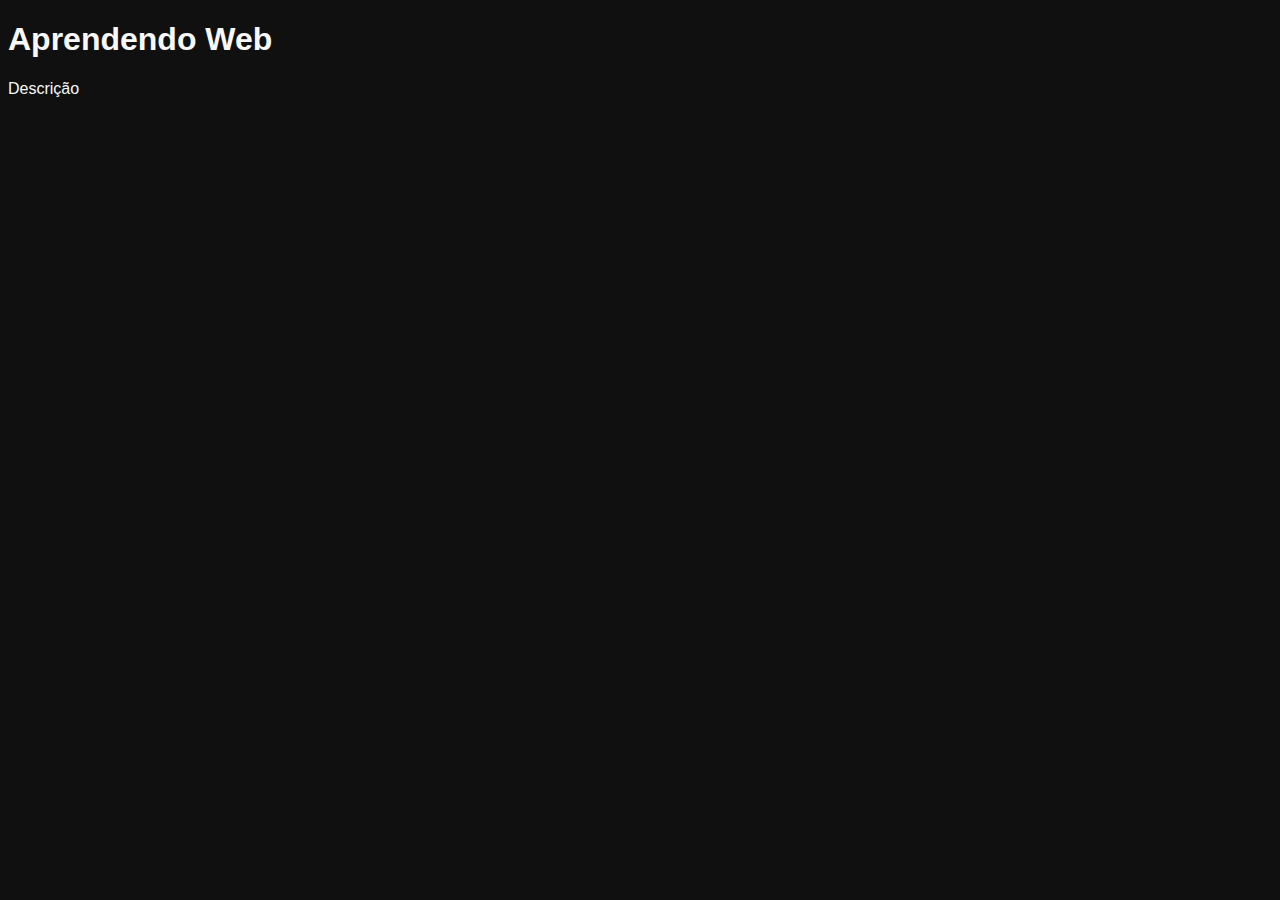
==== index.html @ b7997258 "First Commit" ====
<!DOCTYPE html>
<html lang="pt-br">
    <head>
        <meta charset="UTF-8">
        <title> Aprendendo Web </title>
        <link rel="stylesheet" href="style.css">
        <script src="index.js"></script>
    </head>
    <body>
        <header><h1> Aprendendo Web </h1></header>
        <p> Descrição </p>
        <div id="Select_menu">
            
        </div>
    </body>
</html>
---- style.css ----
body {
    background-color: #101010;
    color: #f8f8f8; 
    font-family: Arial, Helvetica, sans-serif;
}

em {
    color: #10f8f8;
}

strong {
    color: #10f810;
}
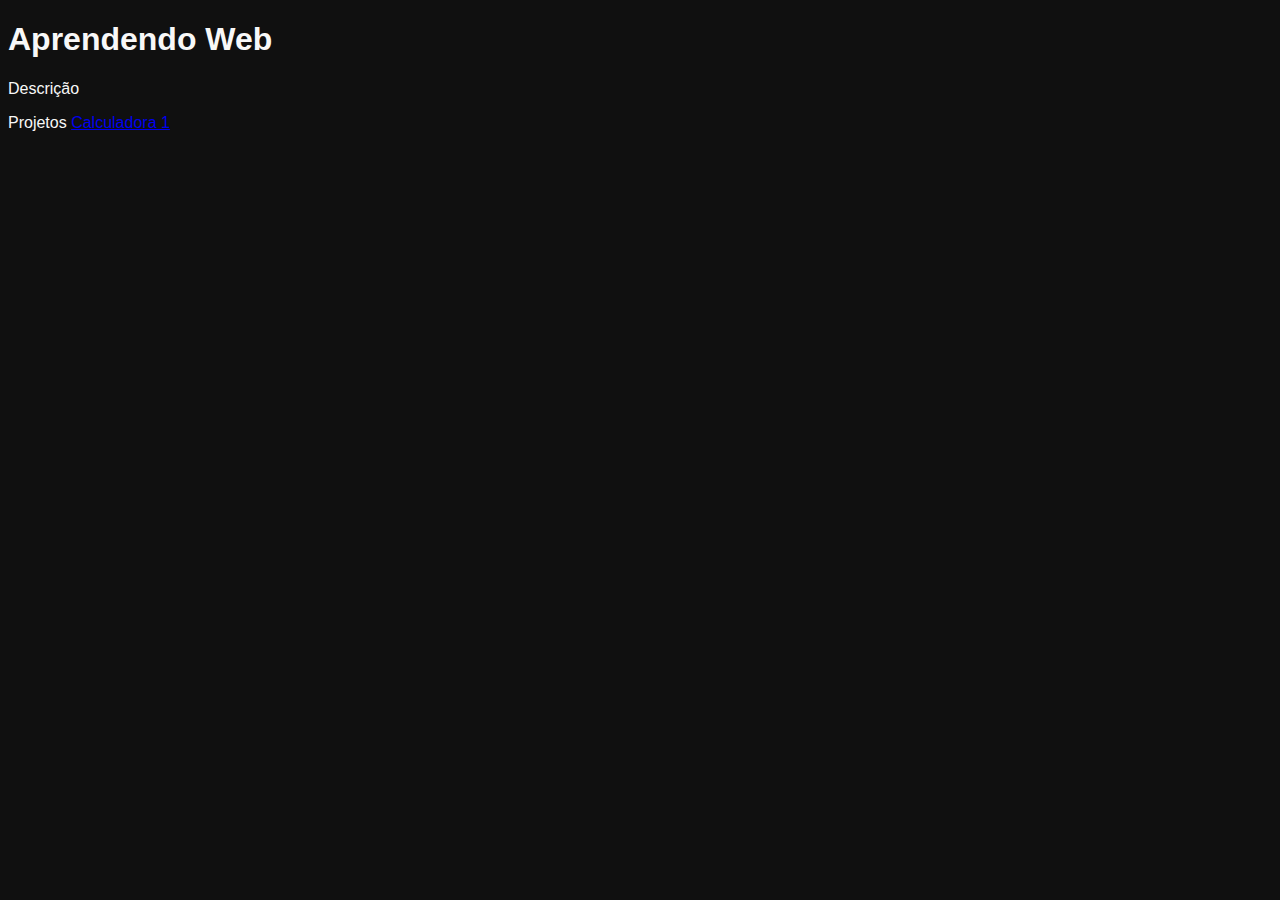
==== commit 7a794f72: "First day of work" ====
--- a/index.html
+++ b/index.html
@@ -7,10 +7,18 @@
         <script src="index.js"></script>
     </head>
     <body>
-        <header><h1> Aprendendo Web </h1></header>
-        <p> Descrição </p>
-        <div id="Select_menu">
+        <header>
+            <h1> Aprendendo Web </h1>
+        </header>
+        <main>
+            <p> Descrição </p>
+            <div id="Select_menu">
+                Projetos
+                <a href="Projetos/Calculadora_1/calculadora.html"> Calculadora 1</a>
+            </div>
+        </main>
+        <footer>
             
-        </div>
+        </footer>
     </body>
 </html>